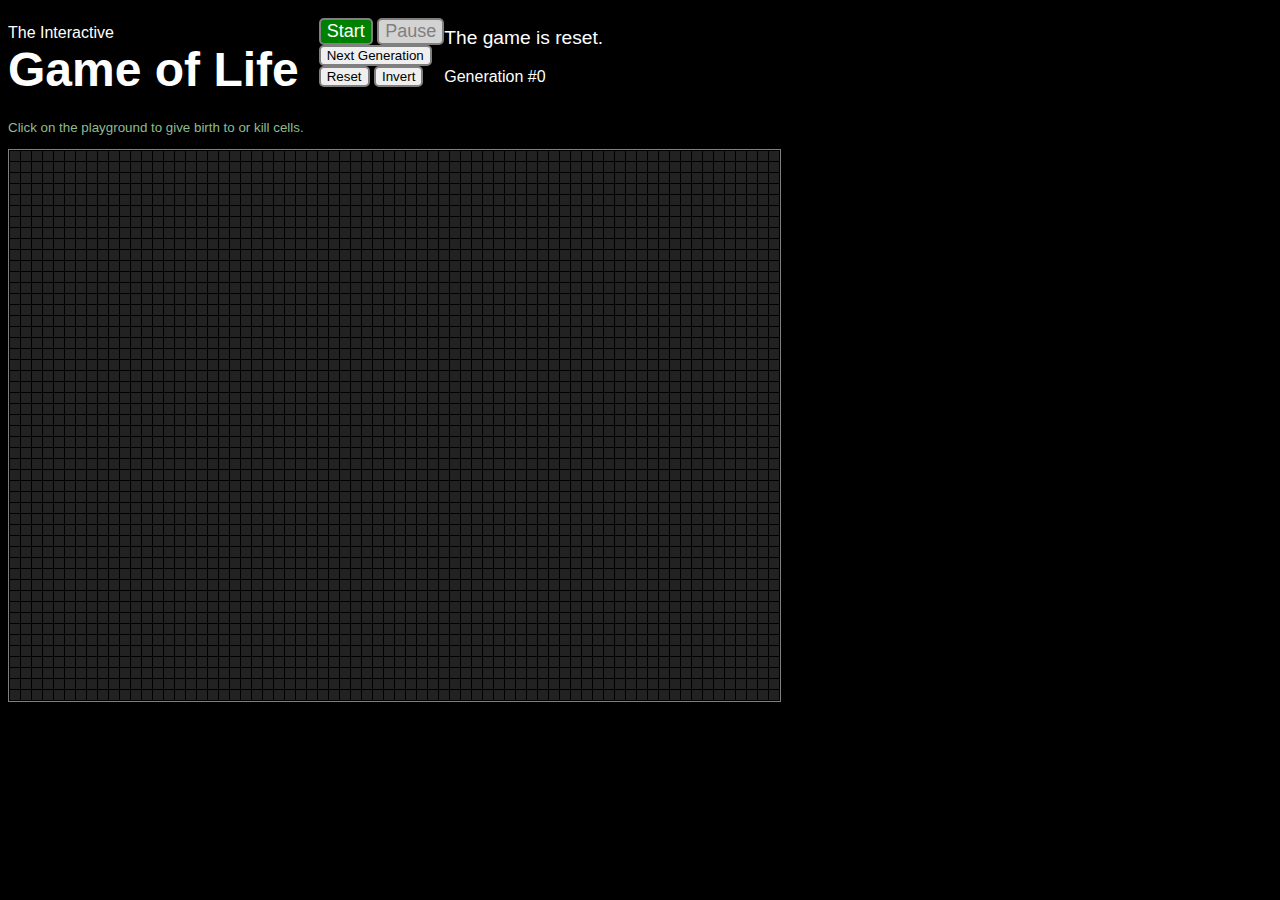
==== GOL/index.html @ 8e92eca4 "Added status" ====
﻿<!DOCTYPE html>
<html xmlns="http://www.w3.org/1999/xhtml">
    <head>
        <title>Game of Life</title>
        <link href="gol.css" rel="stylesheet"/>
        <script src="http://ajax.googleapis.com/ajax/libs/jquery/1.8.2/jquery.min.js" type="text/javascript"> </script>
        <script type="text/javascript"> window.jQuery || document.write('<script type="text/javascript" src="scripts/jquery-1.8.3.min.js"><\/script>') </script>
        <script src="scripts/custom/gol.js" type="text/javascript"> </script>
    </head>
    <body>
        <section id="header">
            <div id="headerBlock">
                <p>The Interactive</p>
                <h1>Game of Life</h1>
            </div>
            <div id="controlBlock">
                <button id="btnStart" class="majorButton">Start</button>
                <button id="btnPause" class="majorButton" disabled="disabled">Pause</button>
                <br/>
                <button id="btnNextGen">Next Generation</button>
                <br/>
                <button id="btnReset">Reset</button>
                <button id="btnInvert">Invert</button>
            </div>
			<div id="infoBlock">
                <p id="status">&lt;Status&gt;</p>
				<p id="generationInfo">&lt;Generation info&gt;</p>
			</div>
        </section>
        <section id="playGroundSection">
            <p class="info">Click on the playground to give birth to or kill cells.</p>
            <table id="playground">
            </table>
            <div id="toast">
                <p class="heading">Something happened.</p>
                <p class="detail">This is the detail.</p>
            </div>
        </section>
    </body>
</html>
---- GOL/gol.css ----
﻿body {
    font-family: Segoe UI Light, Arial, monospace;
    background-color: black;
    color: white;
}

section#header {
    overflow: auto;
}

#headerBlock {
    float: left;
    margin: 0 10px 10px 0;
}

#headerBlock p {
    margin-bottom: 0;
}
#headerBlock h1 {
    font-size: 36pt;
    margin-top: 0;
    margin-bottom: 0;
}

#controlBlock {
    float: left;
    margin-top: 10px;
    margin-left: 10px;
}

#controlBlock button {
    border-radius: 5px;
    border-style: solid;
    border-color: gray;
}

.majorButton {
    font-size: large;
}

#controlBlock button:disabled {
    color: gray;
    background-color: lightgray;
}

#btnStart {
    background-color: green;
    color: white;
}

#btnPause {
    background-color: yellow;
}

#infoBlock {
	float:left;
}

#status {
    font-size:larger;
}

.info {
    font-size: smaller;
    color: darkseagreen;
}

#playGroundSection {
    float: left;
    position: relative;
}

#toast {
    visibility: hidden;
    position: absolute;
    top:30%;
    background-color: yellow;
    color: black;
    font-weight: bold;
    text-align: center;
    width: 80%;
    margin: 10%;
    border-radius: .2em;
    font-size: larger;
    opacity: 0;
    -webkit-transition: opacity 0.25s ease-out;  /* Saf3.2+, Chrome */
	-moz-transition: opacity 0.25s ease-out;  /* FF4+ */
	-ms-transition: opacity 0.25s ease-out;  /* IE10? */
	-o-transition: opacity 0.25s ease-out;  /* Opera 10.5+ */
	transition: opacity 0.25s ease-out;
}

#toast .heading {
    background-color: black;
    color: white;
    margin: 0;
}

#toast .detail {
    color: black;
}

table#playground {
    border-style: solid;
    border-color: gray;
    border-width: 1px;
    border-spacing:1px;
}

td {
    width: 8px;
    height: 8px;
    background-color: #222;
}

td.alive {
    background-color: lightblue;
}
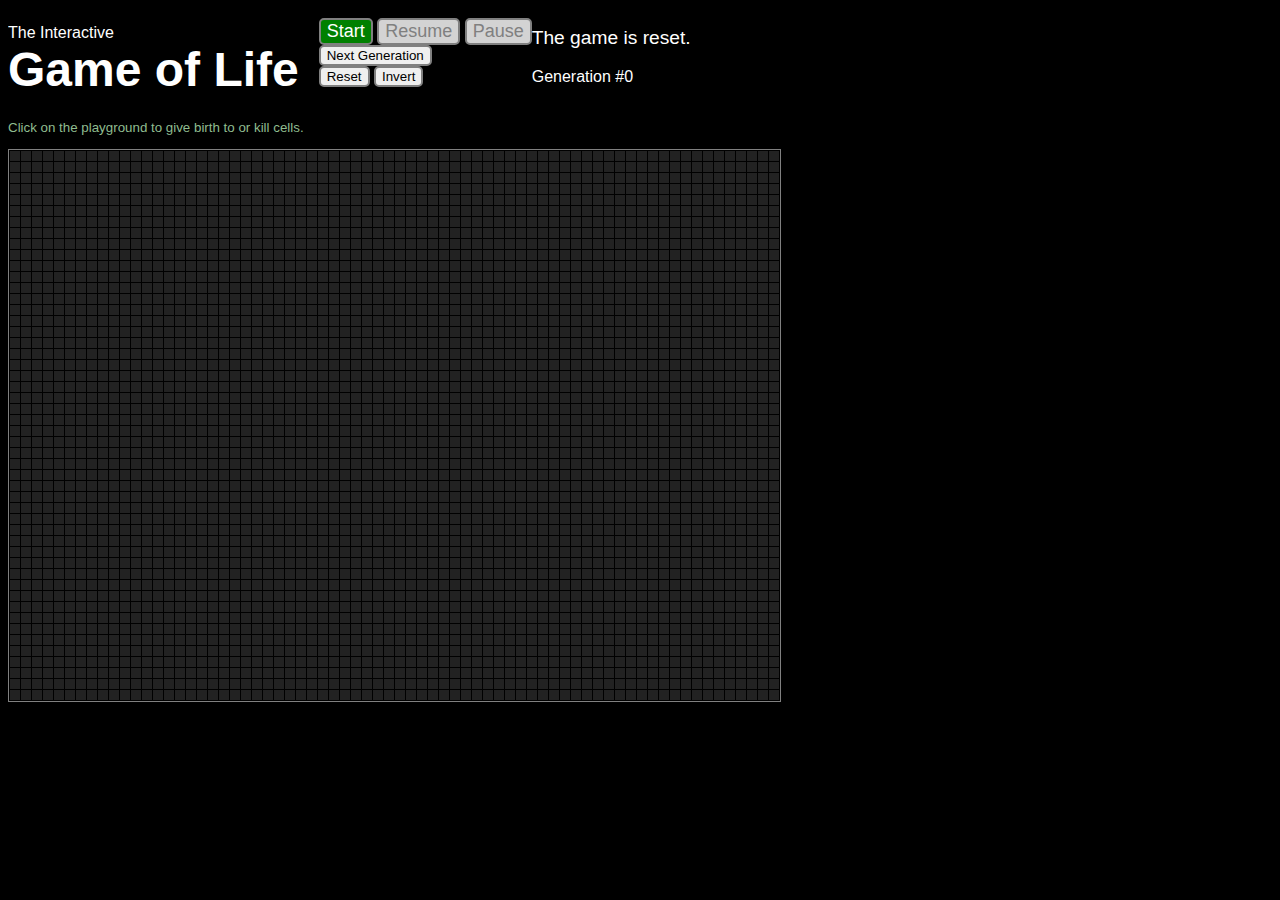
==== commit dc270a28: "Added distinct resume feature" ====
--- a/GOL/index.html
+++ b/GOL/index.html
@@ -15,6 +15,7 @@
             </div>
             <div id="controlBlock">
                 <button id="btnStart" class="majorButton">Start</button>
+                <button id="btnResume" class="majorButton" disabled="disabled">Resume</button>
                 <button id="btnPause" class="majorButton" disabled="disabled">Pause</button>
                 <br/>
                 <button id="btnNextGen">Next Generation</button>
--- a/GOL/gol.css
+++ b/GOL/gol.css
@@ -46,6 +46,10 @@
 #btnStart {
     background-color: green;
     color: white;
+}
+
+#btnResume {
+    background-color: lightgreen;
 }
 
 #btnPause {
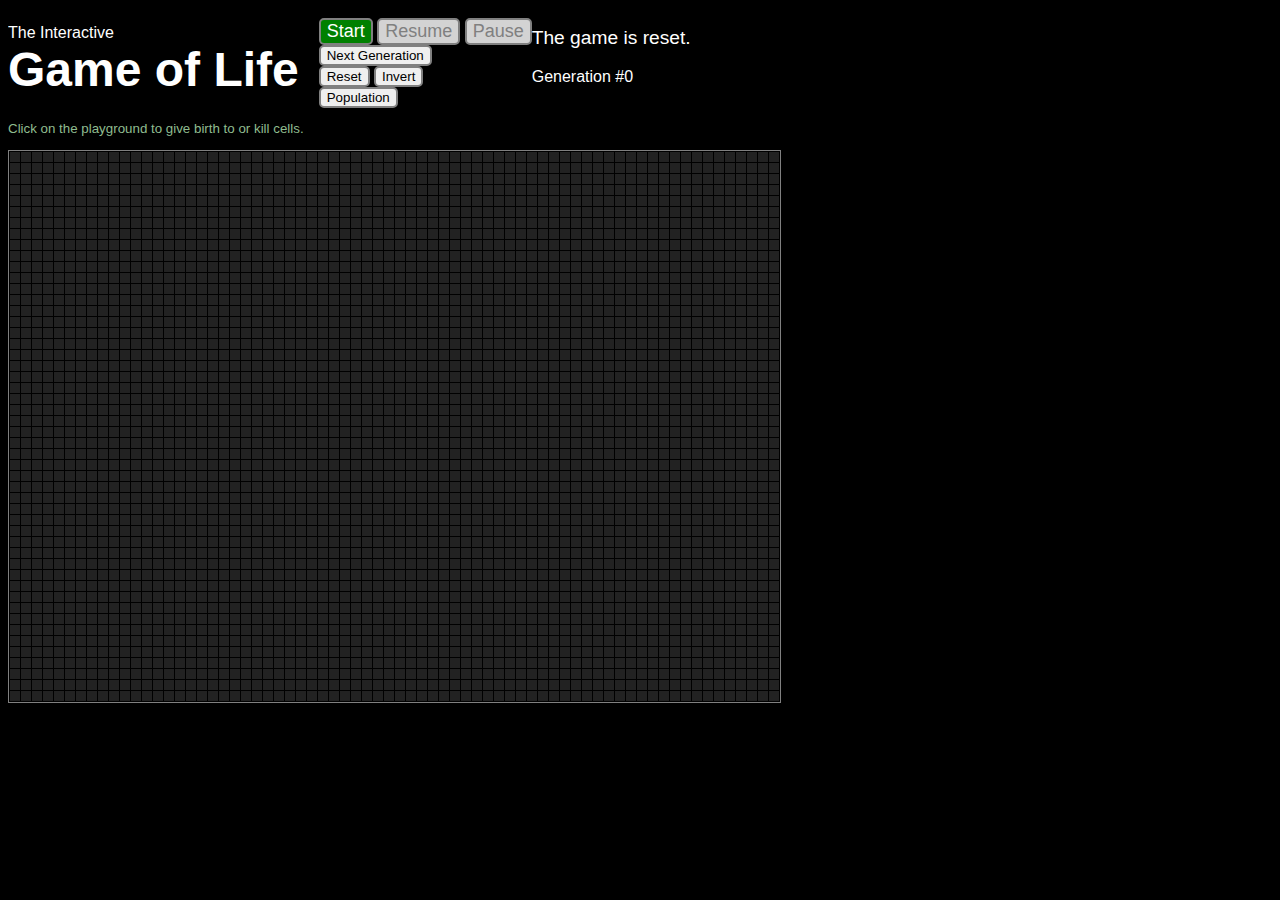
==== commit c18a9ccd: "First steps towards saving/loading populations" ====
--- a/GOL/index.html
+++ b/GOL/index.html
@@ -22,6 +22,12 @@
                 <br/>
                 <button id="btnReset">Reset</button>
                 <button id="btnInvert">Invert</button>
+                <br />
+                <button id="btnTogglePopulation">Population</button>
+                <div id="populationFlyout">
+                    <p>Load a population: <select id="populationList"><option value="square">Square</option></select><button id="btnLoadPopulation">Load</button></p>
+                    <p>Save Population</p>
+                </div>
             </div>
 			<div id="infoBlock">
                 <p id="status">&lt;Status&gt;</p>
--- a/GOL/gol.css
+++ b/GOL/gol.css
@@ -55,6 +55,19 @@
 #btnPause {
     background-color: yellow;
 }
+
+#populationFlyout {
+    background-color:#333;
+    border:1px solid white;
+    position:absolute;
+    z-index:100;
+    display:none;
+    padding:5px;
+}
+
+    #populationFlyout p {
+        margin:auto;
+    }
 
 #infoBlock {
 	float:left;
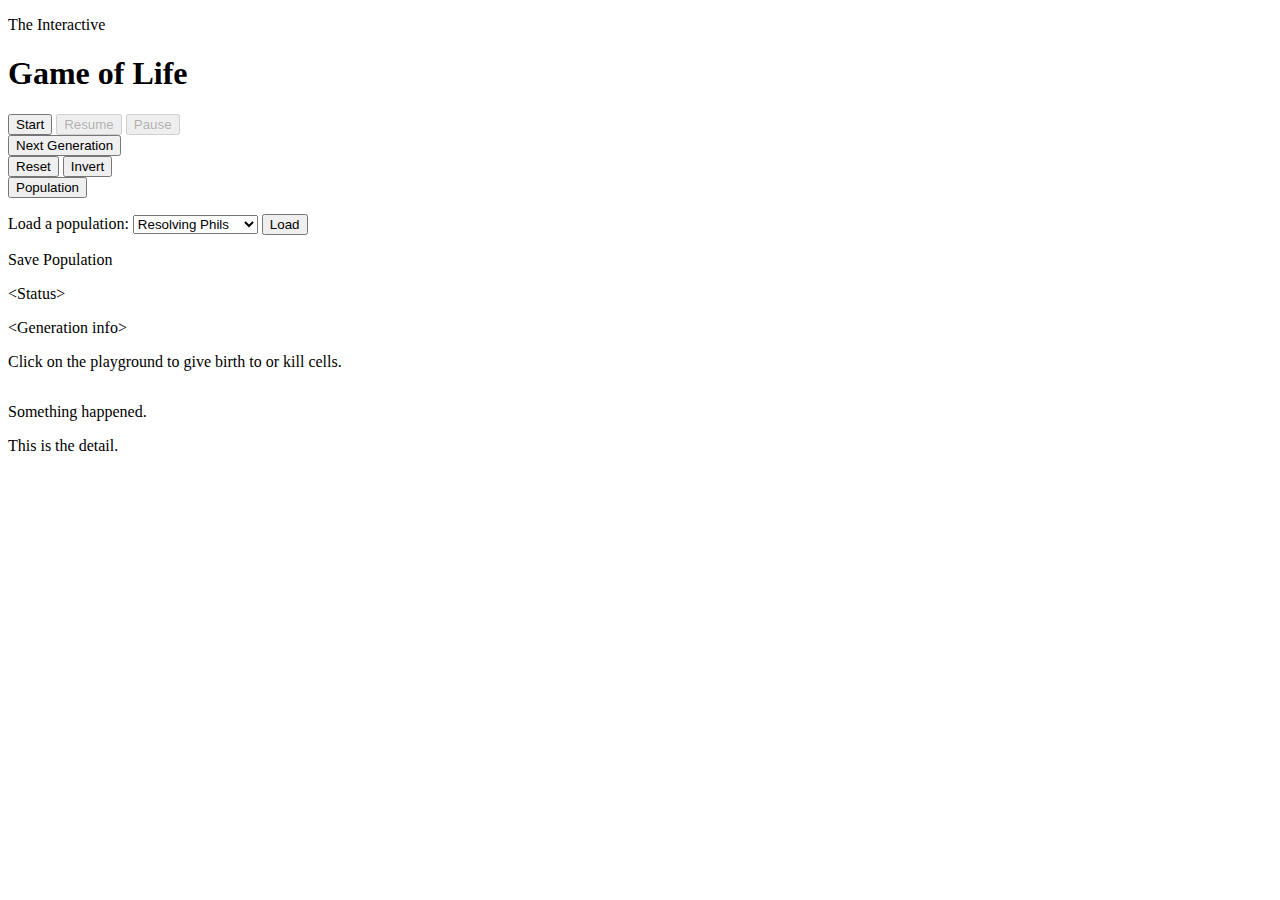
==== commit 55e9241f: "Added basic page testing (jasmine-jquery)" ====
--- a/GOL/index.html
+++ b/GOL/index.html
@@ -2,10 +2,11 @@
 <html xmlns="http://www.w3.org/1999/xhtml">
     <head>
         <title>Game of Life</title>
-        <link href="gol.css" rel="stylesheet"/>
+        <link href="/gol.css" rel="stylesheet"/>
         <script src="http://ajax.googleapis.com/ajax/libs/jquery/1.8.2/jquery.min.js" type="text/javascript"> </script>
-        <script type="text/javascript"> window.jQuery || document.write('<script type="text/javascript" src="scripts/jquery-1.8.3.min.js"><\/script>') </script>
-        <script src="scripts/custom/gol.js" type="text/javascript"> </script>
+        <script type="text/javascript"> window.jQuery || document.write('<script type="text/javascript" src="scripts/libs/jQuery/jquery-1.8.3.min.js"><\/script>') </script>
+        <script src="/scripts/playground.js" type="text/javascript"> </script>
+        <script src="/scripts/gol.js" type="text/javascript"> </script>
     </head>
     <body>
         <section id="header">
@@ -25,7 +26,17 @@
                 <br />
                 <button id="btnTogglePopulation">Population</button>
                 <div id="populationFlyout">
-                    <p>Load a population: <select id="populationList"><option value="square">Square</option></select><button id="btnLoadPopulation">Load</button></p>
+                    <p>Load a population: 
+                        <select id="populationList">
+                            <option value="resolvingPhils">Resolving Phils</option>
+                            <option value="zappelPhilipp">Zappel Philipp</option>
+                            <option value="moverRightDown">Mover right/down</option>
+                            <option value="lineOf6">Line of 6</option>
+                            <option value="square">Square</option>
+                            <option value="oval">Oval</option>
+                        </select>
+                        <button id="btnLoadPopulation">Load</button>
+                    </p>
                     <p>Save Population</p>
                 </div>
             </div>
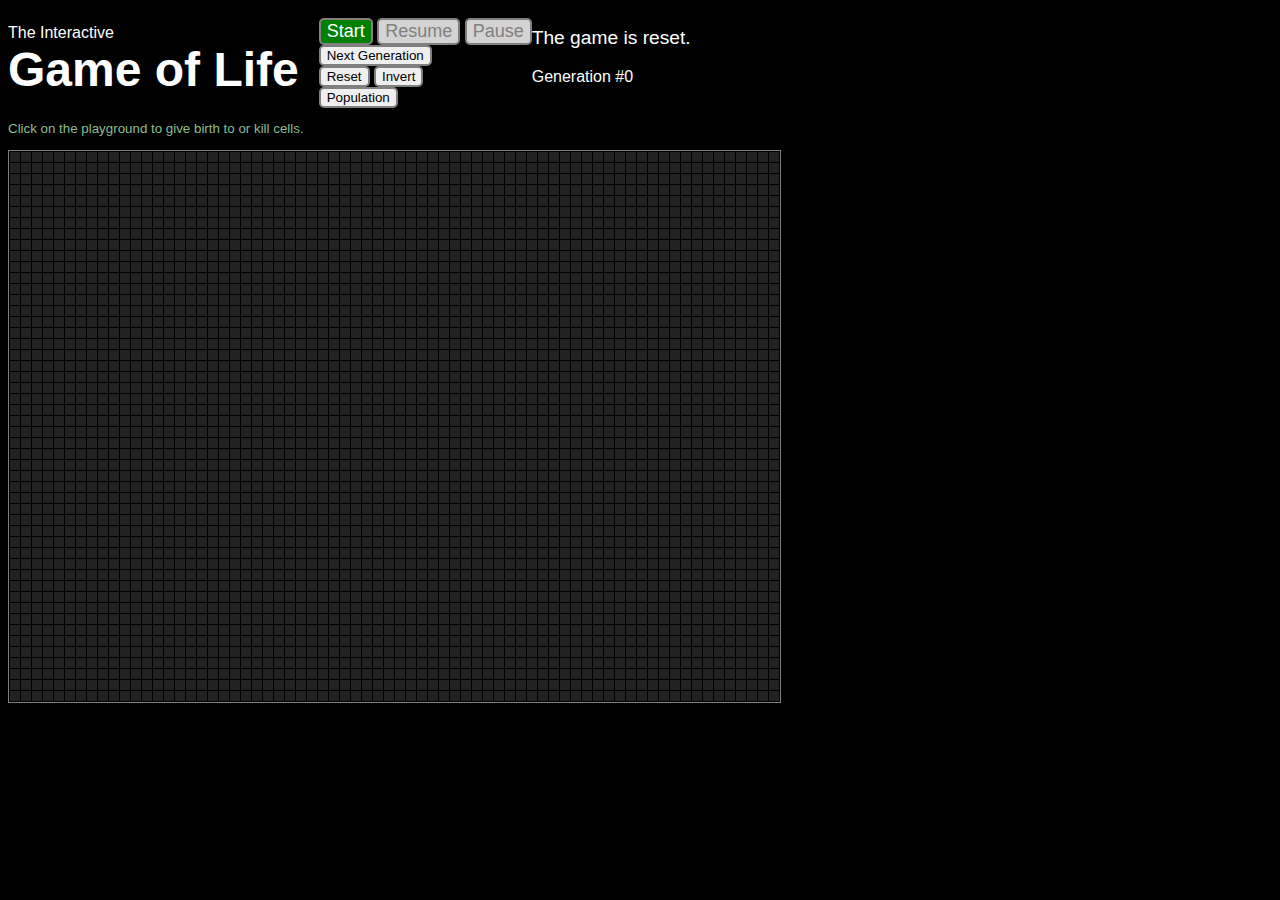
==== commit 48952fc9: "fixed rooted paths" ====
--- a/GOL/index.html
+++ b/GOL/index.html
@@ -2,11 +2,11 @@
 <html xmlns="http://www.w3.org/1999/xhtml">
     <head>
         <title>Game of Life</title>
-        <link href="/gol.css" rel="stylesheet"/>
+        <link href="gol.css" rel="stylesheet"/>
         <script src="http://ajax.googleapis.com/ajax/libs/jquery/1.8.2/jquery.min.js" type="text/javascript"> </script>
         <script type="text/javascript"> window.jQuery || document.write('<script type="text/javascript" src="scripts/libs/jQuery/jquery-1.8.3.min.js"><\/script>') </script>
-        <script src="/scripts/playground.js" type="text/javascript"> </script>
-        <script src="/scripts/gol.js" type="text/javascript"> </script>
+        <script src="scripts/playground.js" type="text/javascript"> </script>
+        <script src="scripts/gol.js" type="text/javascript"> </script>
     </head>
     <body>
         <section id="header">
--- a/GOL/gol.css
+++ b/GOL/gol.css
@@ -0,0 +1,135 @@
+﻿body {
+    font-family: Segoe UI Light, Arial, monospace;
+    background-color: black;
+    color: white;
+}
+
+section#header {
+    overflow: auto;
+}
+
+#headerBlock {
+    float: left;
+    margin: 0 10px 10px 0;
+}
+
+#headerBlock p {
+    margin-bottom: 0;
+}
+#headerBlock h1 {
+    font-size: 36pt;
+    margin-top: 0;
+    margin-bottom: 0;
+}
+
+#controlBlock {
+    float: left;
+    margin-top: 10px;
+    margin-left: 10px;
+}
+
+#controlBlock button {
+    border-radius: 5px;
+    border-style: solid;
+    border-color: gray;
+}
+
+.majorButton {
+    font-size: large;
+}
+
+#controlBlock button:disabled {
+    color: gray;
+    background-color: lightgray;
+}
+
+#btnStart {
+    background-color: green;
+    color: white;
+}
+
+#btnResume {
+    background-color: lightgreen;
+}
+
+#btnPause {
+    background-color: yellow;
+}
+
+#populationFlyout {
+    background-color:#333;
+    border:1px solid white;
+    position:absolute;
+    z-index:100;
+    display:none;
+    padding:5px;
+}
+
+    #populationFlyout p {
+        margin:auto;
+    }
+
+#infoBlock {
+	float:left;
+}
+
+#status {
+    font-size:larger;
+}
+
+.info {
+    font-size: smaller;
+    color: darkseagreen;
+}
+
+#playGroundSection {
+    float: left;
+    position: relative;
+}
+
+#toast {
+    visibility: hidden;
+    position: absolute;
+    top:30%;
+    background-color: yellow;
+    color: black;
+    font-weight: bold;
+    text-align: center;
+    width: 80%;
+    margin: 10%;
+    border-radius: .2em;
+    font-size: larger;
+    opacity: 0;
+    -webkit-transition: opacity 0.25s ease-out;  /* Saf3.2+, Chrome */
+	-moz-transition: opacity 0.25s ease-out;  /* FF4+ */
+	-ms-transition: opacity 0.25s ease-out;  /* IE10? */
+	-o-transition: opacity 0.25s ease-out;  /* Opera 10.5+ */
+	transition: opacity 0.25s ease-out;
+}
+
+#toast .heading {
+    background-color: black;
+    color: white;
+    margin: 0;
+}
+
+#toast .detail {
+    color: black;
+}
+
+table#playground {
+    border-style: solid;
+    border-color: gray;
+    border-width: 1px;
+    border-spacing:1px;
+}
+
+td {
+    width: 8px;
+    height: 8px;
+    background-color: #222;
+}
+
+td.alive {
+    background-color: lightblue;
+}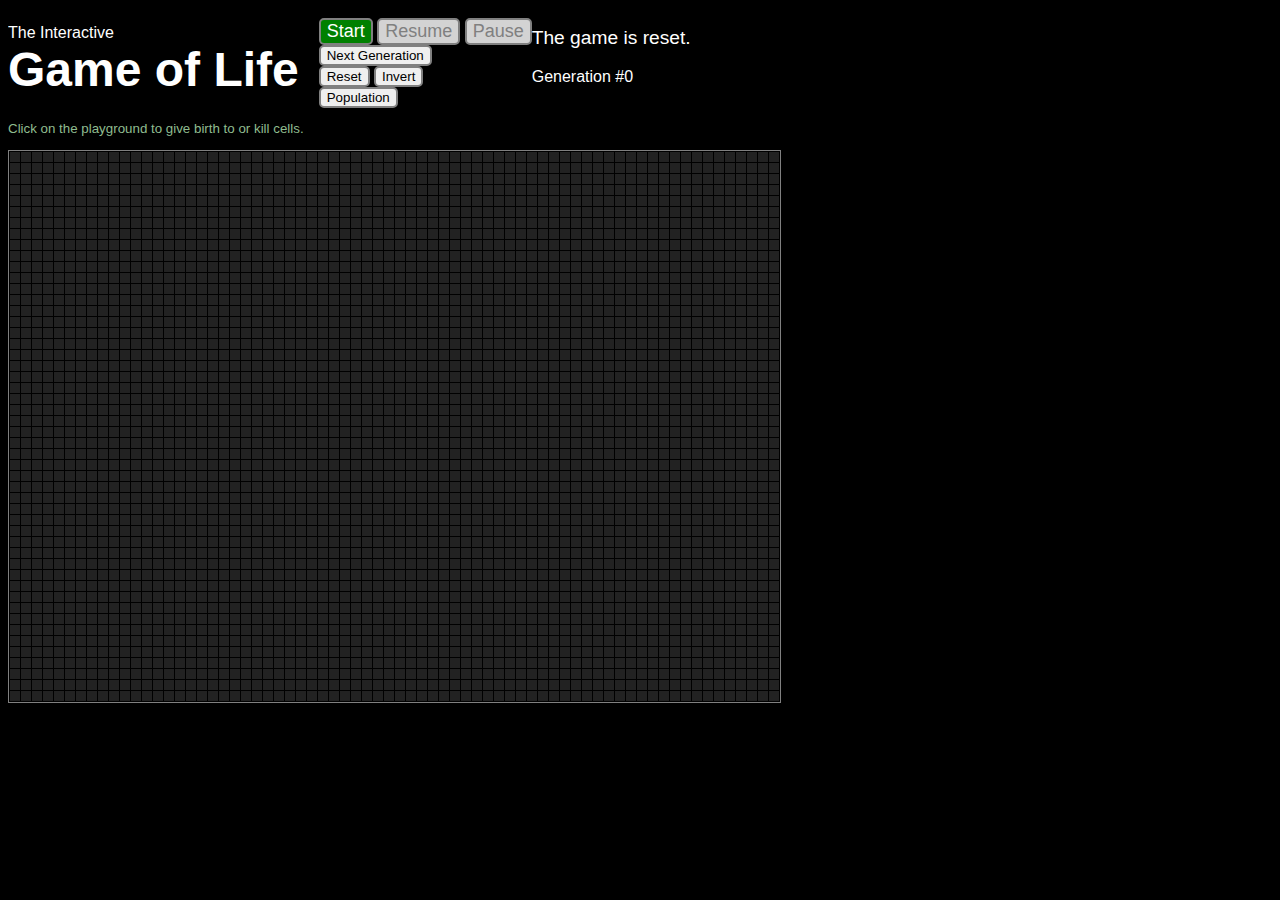
==== commit bafc17d2: "Introduced RequireJS" ====
--- a/GOL/index.html
+++ b/GOL/index.html
@@ -3,10 +3,7 @@
     <head>
         <title>Game of Life</title>
         <link href="gol.css" rel="stylesheet"/>
-        <script src="http://ajax.googleapis.com/ajax/libs/jquery/1.8.2/jquery.min.js" type="text/javascript"> </script>
-        <script type="text/javascript"> window.jQuery || document.write('<script type="text/javascript" src="scripts/libs/jQuery/jquery-1.8.3.min.js"><\/script>') </script>
-        <script src="scripts/playground.js" type="text/javascript"> </script>
-        <script src="scripts/gol.js" type="text/javascript"> </script>
+        <script data-main="scripts/main.js" src="scripts/libs/RequireJS/require.min.js"></script>
     </head>
     <body>
         <section id="header">
